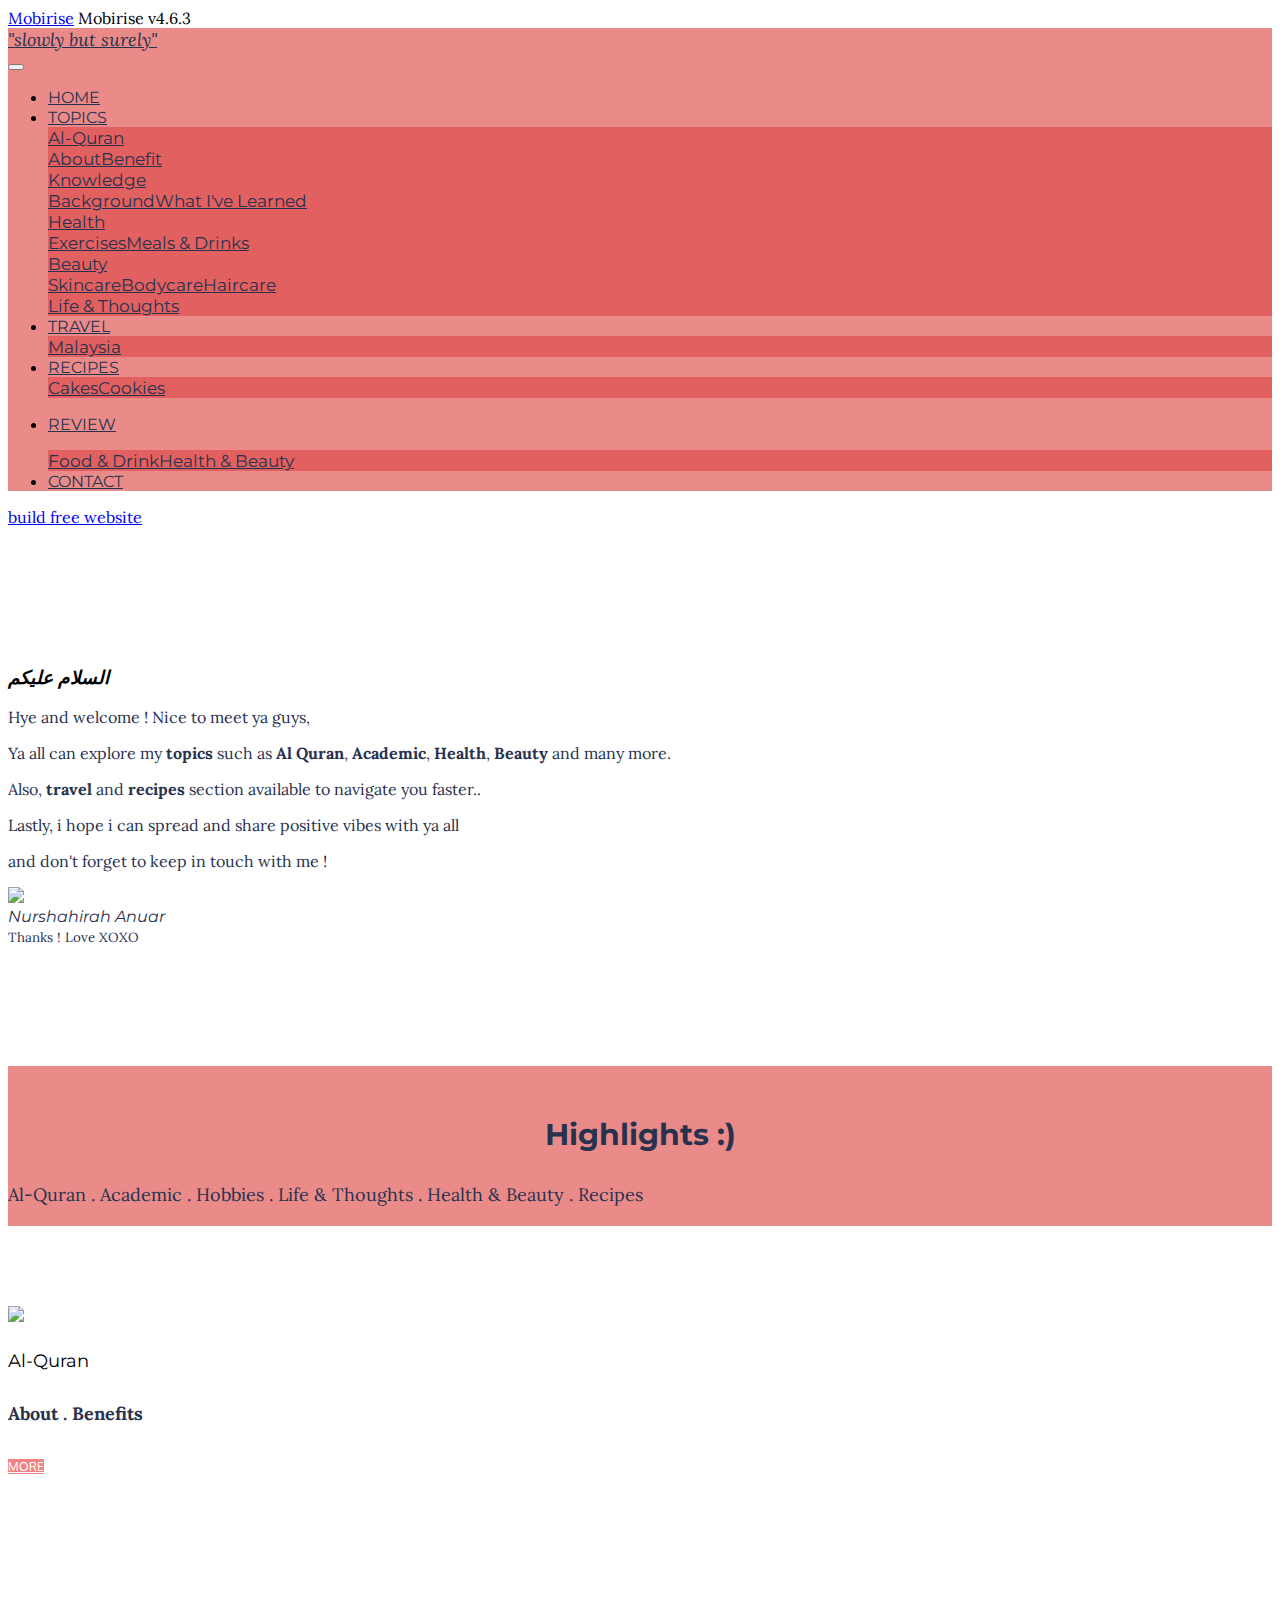
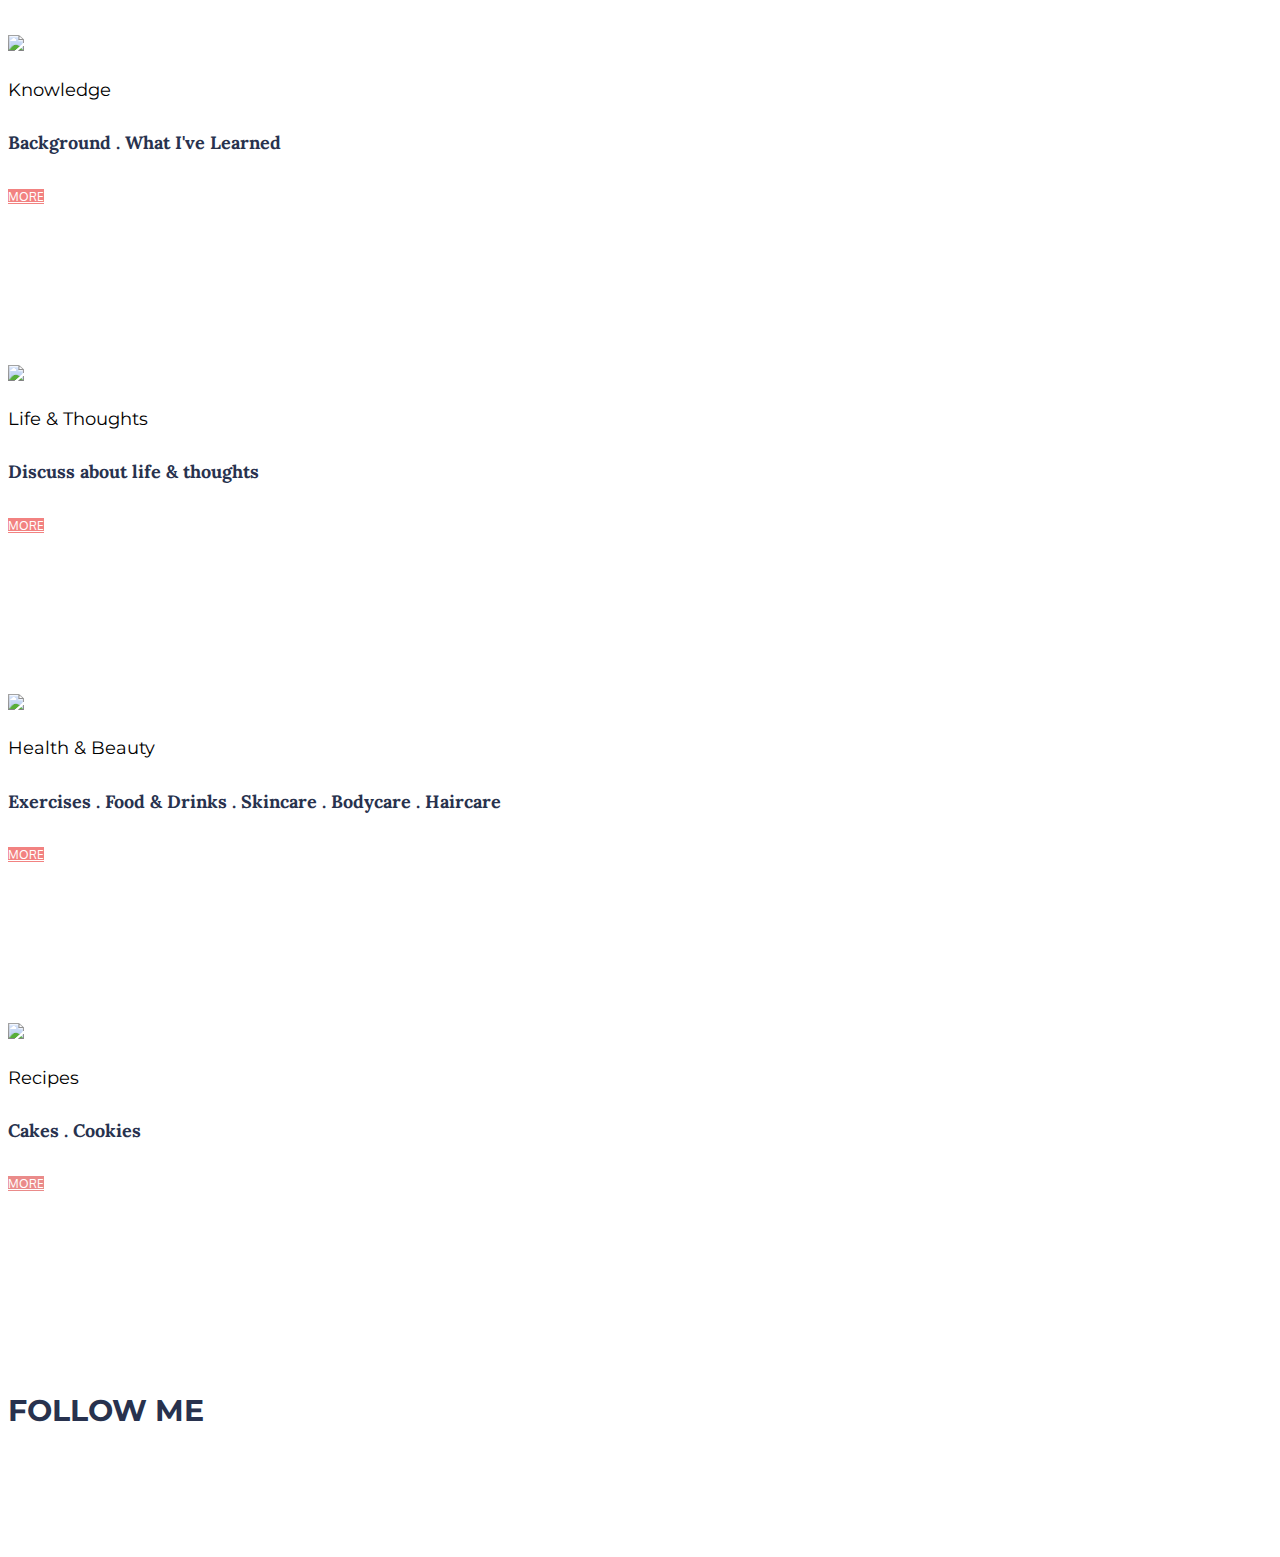
==== index.html @ 0140599d "create github pages" ====
<!DOCTYPE html>
<html >
<head>
  <!-- Site made with Mobirise Website Builder v4.6.3, https://mobirise.com -->
  <meta charset="UTF-8">
  <meta http-equiv="X-UA-Compatible" content="IE=edge">
  <meta name="generator" content="Mobirise v4.6.3, mobirise.com">
  <meta name="viewport" content="width=device-width, initial-scale=1, minimum-scale=1">
  <link rel="shortcut icon" href="assets/images/mbr-favicon.png" type="image/x-icon">
  <meta name="description" content="">
  <title>Home</title>
  <link rel="stylesheet" href="assets/bootstrap-material-design-font/css/material.css">
  <link rel="stylesheet" href="assets/et-line-font-plugin/style.css">
  <link rel="stylesheet" href="https://fonts.googleapis.com/css?family=Montserrat:400,700">
  <link rel="stylesheet" href="https://fonts.googleapis.com/css?family=Raleway:100,100i,200,200i,300,300i,400,400i,500,500i,600,600i,700,700i,800,800i,900,900i">
  <link rel="stylesheet" href="assets/web/assets/mobirise-icons/mobirise-icons.css">
  <link rel="stylesheet" href="https://fonts.googleapis.com/css?family=Lora:400,700,400italic,700italic&subset=latin">
  <link rel="stylesheet" href="assets/tether/tether.min.css">
  <link rel="stylesheet" href="assets/bootstrap/css/bootstrap.min.css">
  <link rel="stylesheet" href="assets/animate.css/animate.min.css">
  <link rel="stylesheet" href="assets/socicon/css/styles.css">
  <link rel="stylesheet" href="assets/dropdown/css/style.css">
  <link rel="stylesheet" href="assets/theme/css/style.css">
  <link rel="stylesheet" href="assets/mobirise/css/mbr-additional.css" type="text/css">
  
  
  
</head>
<body>
  <section id="menu-v" data-rv-view="13">

    <nav class="navbar navbar-dropdown transparent navbar-fixed-top bg-color">
        <div class="container">

            <div class="mbr-table">
                <div class="mbr-table-cell">

                    <div class="navbar-brand">
                        <a href="https://mobirise.com" class="mbri-home mbr-iconfont mbr-iconfont-menu navbar-logo" style="color: rgb(40, 50, 78);"></a>
                        <a class="navbar-caption text-info" href="https://mobirise.com"><span style="font-weight: normal;"><em>"slowly but surely"</em></span></a>
                    </div>

                </div>
                <div class="mbr-table-cell">

                    <button class="navbar-toggler pull-xs-right hidden-md-up" type="button" data-toggle="collapse" data-target="#exCollapsingNavbar">
                        <div class="hamburger-icon"></div>
                    </button>

                    <ul class="nav-dropdown collapse pull-xs-right nav navbar-nav navbar-toggleable-sm" id="exCollapsingNavbar"><li class="nav-item"><a class="nav-link link" href="https://mobirise.com/"><span style="font-weight: normal;">HOME</span></a></li><li class="nav-item dropdown"><a class="nav-link link dropdown-toggle" href="https://mobirise.com/" data-toggle="dropdown-submenu" aria-expanded="false"><span style="font-weight: normal;">TOPICS</span></a><div class="dropdown-menu"><div class="dropdown"><a class="dropdown-item dropdown-toggle" href="https://mobirise.com/" data-toggle="dropdown-submenu" aria-expanded="false">Al-Quran</a><div class="dropdown-menu dropdown-submenu"><a class="dropdown-item" href="https://mobirise.com/">About</a><a class="dropdown-item" href="benefit.html" aria-expanded="false">Benefit</a></div></div><div class="dropdown"><a class="dropdown-item dropdown-toggle" href="https://mobirise.com/" aria-expanded="false" data-toggle="dropdown-submenu">Knowledge</a><div class="dropdown-menu dropdown-submenu"><a class="dropdown-item" href="https://mobirise.com/" aria-expanded="false">Background</a><a class="dropdown-item" href="whativelearned.html" aria-expanded="false">What I've Learned</a></div></div><div class="dropdown"><a class="dropdown-item dropdown-toggle" href="https://mobirise.com/" aria-expanded="false" data-toggle="dropdown-submenu">Health</a><div class="dropdown-menu dropdown-submenu"><a class="dropdown-item" href="https://mobirise.com/" aria-expanded="false">Exercises</a><a class="dropdown-item" href="fooddrinks.html" aria-expanded="false">Meals &amp; Drinks</a></div></div><div class="dropdown"><a class="dropdown-item dropdown-toggle" href="https://mobirise.com/" aria-expanded="false" data-toggle="dropdown-submenu">Beauty</a><div class="dropdown-menu dropdown-submenu"><a class="dropdown-item" href="https://mobirise.com/" aria-expanded="false">Skincare</a><a class="dropdown-item" href="bodycare.html" aria-expanded="false">Bodycare</a><a class="dropdown-item" href="haircare.html" aria-expanded="false">Haircare</a></div></div><a class="dropdown-item" href="lifethoughts.html" aria-expanded="false">Life &amp; Thoughts</a></div></li><li class="nav-item dropdown"><a class="nav-link link dropdown-toggle" href="https://mobirise.com/" aria-expanded="false" data-toggle="dropdown-submenu"><span style="font-weight: normal;">TRAVEL</span></a><div class="dropdown-menu"><a class="dropdown-item" href="https://mobirise.com/" aria-expanded="false">Malaysia</a></div></li><li class="nav-item dropdown"><a class="nav-link link dropdown-toggle" data-toggle="dropdown-submenu" href="https://mobirise.com/" aria-expanded="false"><span style="font-weight: normal;">RECIPES</span></a><div class="dropdown-menu"><a class="dropdown-item" href="http://forums.mobirise.com/">Cakes</a><a class="dropdown-item" href="cookies.html">Cookies</a></div></li><li class="nav-item dropdown"><a class="nav-link link dropdown-toggle" href="https://mobirise.com/" aria-expanded="false" data-toggle="dropdown-submenu"><p><span style="font-weight: normal;">REVIEW</span></p></a><div class="dropdown-menu"><a class="dropdown-item" href="https://mobirise.com/" aria-expanded="false">Food &amp; Drink</a><a class="dropdown-item" href="https://mobirise.com/" aria-expanded="false">Health &amp; Beauty</a></div></li><li class="nav-item"><a class="nav-link link" href="#bottom" aria-expanded="false"><span style="font-weight: normal;">CONTACT</span></a></li></ul>
                    <button hidden="" class="navbar-toggler navbar-close" type="button" data-toggle="collapse" data-target="#exCollapsingNavbar">
                        <div class="close-icon"></div>
                    </button>

                </div>
            </div>

        </div>
    </nav>

</section>

<section class="engine"><a href="https://mobirise.ws/i">build free website</a></section><section class="mbr-section mbr-parallax-background mbr-after-navbar" id="testimonials2-10" data-rv-view="0" style="padding-top: 120px; padding-bottom: 120px;">

    <div class="mbr-overlay" style="opacity: 0.2; background-color: rgb(234, 139, 138);">
    </div>

        <div class="mbr-section mbr-section__container mbr-section__container--middle">
            <div class="container">
                <div class="row">
                    <div class="col-xs-12 text-xs-center">
                        <h3 class="mbr-section-title display-2"><em>السلام عليكم</em></h3>
                        
                    </div>
                </div>
            </div>
        </div>


    <div class="mbr-section mbr-section-nopadding">
        <div class="container">
            <div class="row">

                <div class="col-xs-12">

                    <div class="mbr-testimonial card mbr-testimonial-lg">
                        <div class="card-block"><p>Hye and welcome ! Nice to meet ya guys,&nbsp;</p><p>
</p><p>Ya all can explore my <strong>topics</strong> such as <strong>Al Quran</strong>, <strong>Academic</strong>, <strong>Health</strong>, <strong>Beauty</strong> and many more. </p><p>Also, <strong>travel</strong> and <strong>recipes</strong> section available to navigate you faster..
</p><p>
</p><p>Lastly, i hope i can spread and share positive vibes with ya all </p><p>and don't forget to keep in touch with me !</p></div>
                        <div class="mbr-author card-footer">
                            <div class="mbr-author-img"><a href="aboutme.html"><img src="assets/images/img-3254-1400x933.jpg" class="img-circle"></a></div>
                            <div class="mbr-author-name"><span style="font-weight: normal;"><em>Nurshahirah Anuar</em></span></div>
                            <small class="mbr-author-desc">Thanks ! Love XOXO</small>
                        </div>
                    </div>

                </div>

            </div>

        </div>
    </div>
</section>

<section class="mbr-section mbr-section__container article" id="header3-u" data-rv-view="6" style="background-color: rgb(234, 139, 138); padding-top: 20px; padding-bottom: 20px;">
    <div class="container">
        <div class="row">
            <div class="col-xs-12">
                <h3 class="mbr-section-title display-2">Highlights :)</h3>
                <small class="mbr-section-subtitle">Al-Quran . Academic . Hobbies . Life &amp; Thoughts . Health &amp; Beauty . Recipes</small>
            </div>
        </div>
    </div>
</section>

<section class="mbr-cards mbr-section mbr-section-nopadding mbr-parallax-background" id="features3-3" data-rv-view="8" style="background-image: url(assets/images/jumbotron.jpg);">

    

    <div class="mbr-cards-row row">
        <div class="mbr-cards-col col-xs-12 col-lg-2" style="padding-top: 80px; padding-bottom: 80px;">
            <div class="container">
              <div class="card cart-block">
                  <div class="card-img"><img src="assets/images/table.jpg" class="card-img-top"></div>
                  <div class="card-block">
                    <h4 class="card-title"><span style="font-weight: normal;">Al-Quran</span></h4>
                    <h5 class="card-subtitle">About . Benefits</h5>
                    
                    <div class="card-btn"><a href="about.html" class="btn btn-danger"><span class="mbri-sun2 mbr-iconfont mbr-iconfont-btn"></span>MORE</a> </div>
                    </div>
                </div>
            </div>
        </div>
        <div class="mbr-cards-col col-xs-12 col-lg-2" style="padding-top: 80px; padding-bottom: 80px;">
            <div class="container">
                <div class="card cart-block">
                    <div class="card-img"><img src="assets/images/desktop.jpg" class="card-img-top"></div>
                    <div class="card-block">
                        <h4 class="card-title"><span style="font-weight: normal;">Knowledge</span></h4>
                        <h5 class="card-subtitle">Background . What I've Learned</h5>
                        
                        <div class="card-btn"><a href="background.html" class="btn btn-danger"><span class="mbri-idea mbr-iconfont mbr-iconfont-btn"></span>MORE</a></div>
                    </div>
                </div>
            </div>
        </div>
        <div class="mbr-cards-col col-xs-12 col-lg-2" style="padding-top: 80px; padding-bottom: 80px;">
            <div class="container">
                <div class="card cart-block">
                    <div class="card-img"><img src="assets/images/coworkers.jpg" class="card-img-top"></div>
                    <div class="card-block">
                        <h4 class="card-title"><span style="font-weight: normal;">Life &amp; Thoughts</span></h4>
                        <h5 class="card-subtitle">Discuss about life &amp; thoughts</h5>
                        
                        <div class="card-btn"><a href="lifethoughts.html" class="btn btn-danger"><span class="etl-icon icon-puzzle mbr-iconfont mbr-iconfont-btn"></span>MORE</a></div>
                    </div>
                </div>
            </div>
        </div>
        <div class="mbr-cards-col col-xs-12 col-lg-2" style="padding-top: 80px; padding-bottom: 80px;">
            <div class="container">
                <div class="card cart-block">
                    <div class="card-img"><img src="assets/images/code-man.jpg" class="card-img-top"></div>
                    <div class="card-block">
                        <h4 class="card-title"><span style="font-weight: normal;">Health &amp; Beauty</span></h4>
                        <h5 class="card-subtitle">Exercises . Food &amp; Drinks . Skincare . Bodycare . Haircare</h5>
                        
                        <div class="card-btn"><a href="exercises.html" class="btn btn-danger"><span class="mbri-smile-face mbr-iconfont mbr-iconfont-btn"></span>MORE</a></div>
                    </div>
                </div>
            </div>
        </div>
        <div class="mbr-cards-col col-xs-12 col-lg-2" style="padding-top: 80px; padding-bottom: 80px;">
            <div class="container">
                <div class="card cart-block">
                    <div class="card-img"><img src="assets/images/windows-books.jpg" class="card-img-top"></div>
                    <div class="card-block">
                        <h4 class="card-title"><span style="font-weight: normal;">Recipes</span></h4>
                        <h5 class="card-subtitle">Cakes . Cookies</h5>
                        
                        <div class="card-btn"><a href="cakes.html" class="btn btn-primary"><span class="mbri-hearth mbr-iconfont mbr-iconfont-btn"></span>MORE</a></div>
                    </div>
                </div>
            </div>
        </div>
        
    </div>
</section>

<section class="mbr-section mbr-section-md-padding mbr-parallax-background" id="social-buttons2-2" data-rv-view="11" style="background-image: url(assets/images/landscape3.jpg); padding-top: 90px; padding-bottom: 90px;">
    
    <div class="container">
        <div class="row">
            <div class="col-md-8 col-md-offset-2 text-xs-center">
                <h3 class="mbr-section-title display-2">FOLLOW ME</h3>
                <div><a class="btn btn-social btn-danger" title="Twitter" target="_blank" href="https://twitter.com/mobirise"><i class="socicon socicon-twitter"></i></a> <a class="btn btn-social btn-danger" title="Facebook" target="_blank" href="https://www.facebook.com/pages/Mobirise/1616226671953247"><i class="socicon socicon-facebook"></i></a> <a class="btn btn-social btn-danger" title="Google+" target="_blank" href="https://plus.google.com/u/0/+Mobirise/posts"><i class="socicon socicon-googleplus"></i></a> <a class="btn btn-social btn-danger" title="YouTube" target="_blank" href="https://www.youtube.com/channel/UCt_tncVAetpK5JeM8L-8jyw"><i class="socicon socicon-youtube"></i></a> <a class="btn btn-social btn-danger" title="Instagram" target="_blank" href="https://instagram.com/mobirise/"><i class="socicon socicon-instagram"></i></a>      </div>
            </div>
        </div>
    </div>
</section>


  <script src="assets/web/assets/jquery/jquery.min.js"></script>
  <script src="assets/tether/tether.min.js"></script>
  <script src="assets/bootstrap/js/bootstrap.min.js"></script>
  <script src="assets/jarallax/jarallax.js"></script>
  <script src="assets/smooth-scroll/smooth-scroll.js"></script>
  <script src="assets/dropdown/js/script.min.js"></script>
  <script src="assets/touch-swipe/jquery.touch-swipe.min.js"></script>
  <script src="assets/viewport-checker/jquery.viewportchecker.js"></script>
  <script src="assets/theme/js/script.js"></script>
  
  
  <input name="animation" type="hidden">
  </body>
</html>
---- assets/mobirise/css/mbr-additional.css ----
@import url(https://fonts.googleapis.com/css?family=Montserrat:400,700);
@import url(https://fonts.googleapis.com/css?family=Oxygen:400,300,700);
@import url(https://fonts.googleapis.com/css?family=Lora:400,700);









body,
input,
textarea,
.mbr-company .list-group-text {
  font-family: 'Lora', serif;
}
.mbr-footer-content li,
.mbr-footer .mbr-contacts li {
  font-family: 'Lora', serif;
}
.btn,
.alert,
h1,
h2,
h3,
h4,
h5,
h6,
.h1,
.h2,
.h3,
.h4,
.h5,
.h6,
.display-1,
.display-2,
.display-3,
.display-4,
.mbr-figure .mbr-figure-caption,
.mbr-gallery-title,
.mbr-map [data-state-details],
.mbr-price {
  font-family: 'Montserrat', sans-serif;
}
.mbr-footer-content h1,
.mbr-footer .mbr-contacts h1,
.mbr-footer-content h2,
.mbr-footer .mbr-contacts h2,
.mbr-footer-content h3,
.mbr-footer .mbr-contacts h3,
.mbr-footer-content h4,
.mbr-footer .mbr-contacts h4,
.mbr-footer-content p strong,
.mbr-footer .mbr-contacts p strong,
.mbr-footer-content strong,
.mbr-footer .mbr-contacts strong {
  font-family: 'Montserrat', sans-serif;
}
.btn-sm,
.lead a,
.lead blockquote,
.mbr-section-subtitle,
.mbr-section-hero .mbr-section-lead,
.mbr-cards .card-subtitle,
.mbr-testimonial .card-block {
  font-family: 'Lora', serif;
}
.mbr-author-name {
  font-family: 'Montserrat', sans-serif;
}
.mbr-author-desc {
  font-family: 'Lora', serif;
}
.mbr-plan-title {
  font-family: 'Montserrat', sans-serif;
}
.mbr-plan-subtitle,
.mbr-plan-price-desc {
  font-family: 'Lora', serif;
}
.bg-primary {
  background-color: #ea8b8a !important;
}
.bg-success {
  background-color: #90a878 !important;
}
.bg-info {
  background-color: #28324e !important;
}
.bg-warning {
  background-color: #f3c649 !important;
}
.bg-danger {
  background-color: #f28281 !important;
}
.btn-primary {
  background-color: #ea8b8a;
  border-color: #ea8b8a;
  color: #ffffff;
}
.btn-primary:hover,
.btn-primary:focus,
.btn-primary.focus,
.btn-primary:active,
.btn-primary.active {
  color: #ffffff;
  background-color: #de4b49;
  border-color: #de4b49;
}
.btn-primary.disabled,
.btn-primary:disabled {
  color: #ffffff !important;
  background-color: #de4b49 !important;
  border-color: #de4b49 !important;
}
.btn-secondary {
  background-color: #bfcecb;
  border-color: #bfcecb;
  color: #ffffff;
}
.btn-secondary:hover,
.btn-secondary:focus,
.btn-secondary.focus,
.btn-secondary:active,
.btn-secondary.active {
  color: #ffffff;
  background-color: #94ada8;
  border-color: #94ada8;
}
.btn-secondary.disabled,
.btn-secondary:disabled {
  color: #ffffff !important;
  background-color: #94ada8 !important;
  border-color: #94ada8 !important;
}
.btn-info {
  background-color: #28324e;
  border-color: #28324e;
  color: #ffffff;
}
.btn-info:hover,
.btn-info:focus,
.btn-info.focus,
.btn-info:active,
.btn-info.active {
  color: #ffffff;
  background-color: #0e121b;
  border-color: #0e121b;
}
.btn-info.disabled,
.btn-info:disabled {
  color: #ffffff !important;
  background-color: #0e121b !important;
  border-color: #0e121b !important;
}
.btn-success {
  background-color: #90a878;
  border-color: #90a878;
  color: #ffffff;
}
.btn-success:hover,
.btn-success:focus,
.btn-success.focus,
.btn-success:active,
.btn-success.active {
  color: #ffffff;
  background-color: #6a8153;
  border-color: #6a8153;
}
.btn-success.disabled,
.btn-success:disabled {
  color: #ffffff !important;
  background-color: #6a8153 !important;
  border-color: #6a8153 !important;
}
.btn-warning {
  background-color: #f3c649;
  border-color: #f3c649;
  color: #ffffff;
}
.btn-warning:hover,
.btn-warning:focus,
.btn-warning.focus,
.btn-warning:active,
.btn-warning.active {
  color: #ffffff;
  background-color: #e1a90f;
  border-color: #e1a90f;
}
.btn-warning.disabled,
.btn-warning:disabled {
  color: #ffffff !important;
  background-color: #e1a90f !important;
  border-color: #e1a90f !important;
}
.btn-danger {
  background-color: #f28281;
  border-color: #f28281;
  color: #ffffff;
}
.btn-danger:hover,
.btn-danger:focus,
.btn-danger.focus,
.btn-danger:active,
.btn-danger.active {
  color: #ffffff;
  background-color: #eb3d3c;
  border-color: #eb3d3c;
}
.btn-danger.disabled,
.btn-danger:disabled {
  color: #ffffff !important;
  background-color: #eb3d3c !important;
  border-color: #eb3d3c !important;
}
.btn-primary-outline {
  background: none;
  border-color: #da3534;
  color: #da3534;
}
.btn-primary-outline:hover,
.btn-primary-outline:focus,
.btn-primary-outline.focus,
.btn-primary-outline:active,
.btn-primary-outline.active {
  color: #ffffff;
  background-color: #ea8b8a;
  border-color: #ea8b8a;
}
.btn-primary-outline.disabled,
.btn-primary-outline:disabled {
  color: #ffffff !important;
  background-color: #ea8b8a !important;
  border-color: #ea8b8a !important;
}
.btn-secondary-outline {
  background: none;
  border-color: #85a29c;
  color: #85a29c;
}
.btn-secondary-outline:hover,
.btn-secondary-outline:focus,
.btn-secondary-outline.focus,
.btn-secondary-outline:active,
.btn-secondary-outline.active {
  color: #ffffff;
  background-color: #bfcecb;
  border-color: #bfcecb;
}
.btn-secondary-outline.disabled,
.btn-secondary-outline:disabled {
  color: #ffffff !important;
  background-color: #bfcecb !important;
  border-color: #bfcecb !important;
}
.btn-info-outline {
  background: none;
  border-color: #05070b;
  color: #05070b;
}
.btn-info-outline:hover,
.btn-info-outline:focus,
.btn-info-outline.focus,
.btn-info-outline:active,
.btn-info-outline.active {
  color: #ffffff;
  background-color: #28324e;
  border-color: #28324e;
}
.btn-info-outline.disabled,
.btn-info-outline:disabled {
  color: #ffffff !important;
  background-color: #28324e !important;
  border-color: #28324e !important;
}
.btn-success-outline {
  background: none;
  border-color: #5d7149;
  color: #5d7149;
}
.btn-success-outline:hover,
.btn-success-outline:focus,
.btn-success-outline.focus,
.btn-success-outline:active,
.btn-success-outline.active {
  color: #ffffff;
  background-color: #90a878;
  border-color: #90a878;
}
.btn-success-outline.disabled,
.btn-success-outline:disabled {
  color: #ffffff !important;
  background-color: #90a878 !important;
  border-color: #90a878 !important;
}
.btn-warning-outline {
  background: none;
  border-color: #c9970d;
  color: #c9970d;
}
.btn-warning-outline:hover,
.btn-warning-outline:focus,
.btn-warning-outline.focus,
.btn-warning-outline:active,
.btn-warning-outline.active {
  color: #ffffff;
  background-color: #f3c649;
  border-color: #f3c649;
}
.btn-warning-outline.disabled,
.btn-warning-outline:disabled {
  color: #ffffff !important;
  background-color: #f3c649 !important;
  border-color: #f3c649 !important;
}
.btn-danger-outline {
  background: none;
  border-color: #e82625;
  color: #e82625;
}
.btn-danger-outline:hover,
.btn-danger-outline:focus,
.btn-danger-outline.focus,
.btn-danger-outline:active,
.btn-danger-outline.active {
  color: #ffffff;
  background-color: #f28281;
  border-color: #f28281;
}
.btn-danger-outline.disabled,
.btn-danger-outline:disabled {
  color: #ffffff !important;
  background-color: #f28281 !important;
  border-color: #f28281 !important;
}
.text-primary {
  color: #ea8b8a !important;
}
.text-success {
  color: #90a878 !important;
}
.text-info {
  color: #28324e !important;
}
.text-warning {
  color: #f3c649 !important;
}
.text-danger {
  color: #f28281 !important;
}
.alert-success {
  background-color: #90a878;
}
.alert-info {
  background-color: #28324e;
}
.alert-warning {
  background-color: #f3c649;
}
.alert-danger {
  background-color: #f28281;
}
.btn-social {
  border-color: #ea8b8a;
}
.btn-social:hover {
  background: #ea8b8a;
}
.mbr-company .list-group-item.active .list-group-text {
  color: #ea8b8a;
}
.mbr-footer p a,
.mbr-footer ul a {
  color: #ea8b8a;
}
.mbr-footer-content li::before,
.mbr-footer .mbr-contacts li::before {
  background: #ea8b8a;
}
.mbr-footer-content li a:hover,
.mbr-footer .mbr-contacts li a:hover {
  color: #ea8b8a;
}
.lead a,
.lead a:hover {
  color: #ea8b8a;
}
.lead blockquote {
  border-color: #ea8b8a;
}
.mbr-plan-header.bg-primary .mbr-plan-subtitle,
.mbr-plan-header.bg-primary .mbr-plan-price-desc {
  color: #ffffff;
}
.mbr-plan-header.bg-success .mbr-plan-subtitle,
.mbr-plan-header.bg-success .mbr-plan-price-desc {
  color: #d0dac6;
}
.mbr-plan-header.bg-info .mbr-plan-subtitle,
.mbr-plan-header.bg-info .mbr-plan-price-desc {
  color: #94a1c8;
}
.mbr-plan-header.bg-warning .mbr-plan-subtitle,
.mbr-plan-header.bg-warning .mbr-plan-price-desc {
  color: #ffffff;
}
.mbr-plan-header.bg-danger .mbr-plan-subtitle,
.mbr-plan-header.bg-danger .mbr-plan-price-desc {
  color: #ffffff;
}
.mbr-small-footer a,
.mbr-gallery-filter li:hover {
  color: #ea8b8a;
}
.scrollToTop_wraper {
  opacity: 0 !important;
}
#testimonials2-10 .card-block P {
  color: #28324e;
}
#testimonials2-10 .mbr-section-title I {
  color: #28324e;
}
#testimonials2-10 .card-footer > div {
  color: #28324e;
}
#testimonials2-10 .card-footer > small {
  color: #28324e;
}
#testimonials2-10 .card-footer > div SPAN {
  font-family: 'Montserrat', sans-serif;
}
#header3-u .mbr-section-title,
#header3-u .mbr-section-subtitle {
  text-align: center;
}
#header3-u .mbr-section-subtitle {
  color: #28324e;
  font-size: 18px;
}
#header3-u .mbr-section-title {
  color: #28324e;
  font-size: 30px;
}
#features3-3 .btn {
  font-family: 'Oxygen', sans-serif;
  font-size: 12px;
}
#features3-3 H4 {
  font-family: 'Montserrat', sans-serif;
  font-size: 18px;
  color: #000000;
}
#features3-3 H5 {
  color: #28324e;
  font-size: 18px;
}
#features3-3 SPAN {
  color: #000000;
}
#social-buttons2-2 .mbr-section-title,
#social-buttons2-2 .btn-social {
  color: #232323;
}
#social-buttons2-2 .mbr-section-title {
  font-size: 30px;
  font-family: 'Montserrat', sans-serif;
  color: #28324e;
}
#menu-v .hide-buttons .nav-btn {
  display: none !important;
}
#menu-v .navbar-caption {
  color: #ffffff;
  font-family: 'Lora', serif;
  font-size: 18px;
}
#menu-v .navbar-toggler {
  color: #28324e;
}
#menu-v .close-icon::before,
#menu-v .close-icon::after {
  background-color: #28324e;
}
#menu-v .link,
#menu-v .dropdown-item {
  color: #28324e;
  font-family: 'Montserrat', sans-serif;
}
#menu-v .link {
  font-size: 1rem;
}
#menu-v .dropdown-item,
#menu-v .nav-dropdown-sm .link {
  font-size: 1.083rem;
}
#menu-v .link:hover,
#menu-v .dropdown-item:hover,
#menu-v .link:focus,
#menu-v .dropdown-item:focus {
  color: #ea8b8a;
}
#menu-v .link[aria-expanded="true"],
#menu-v .dropdown-menu {
  background: #e2605f;
}
#menu-v .nav-dropdown-sm .link:focus,
#menu-v .nav-dropdown-sm .link:hover,
#menu-v .nav-dropdown-sm .dropdown-item:focus,
#menu-v .nav-dropdown-sm .dropdown-item:hover {
  background: #e87e7d!important;
}
#menu-v .navbar,
#menu-v .nav-dropdown-sm,
#menu-v .nav-dropdown-sm .link[aria-expanded="true"],
#menu-v .nav-dropdown-sm .dropdown-menu {
  background: #ea8b8a;
}
#menu-v .bg-color.transparent .link {
  color: #28324e;
  transition: none;
}
#menu-v .bg-color.transparent.opened .link {
  transition: color 0.2s ease-in-out;
}
#menu-v .bg-color.transparent.opened .link:hover,
#menu-v .bg-color.transparent.opened .link:focus {
  color: #ea8b8a;
}
#menu-v .link[aria-expanded="true"],
#menu-v .dropdown-item[aria-expanded="true"] {
  color: #ea8b8a!important;
}




#msg-box8-13 .mbr-section-title,
#msg-box8-13 p {
  color: #fff;
}
#msg-box8-13 .mbr-section-title {
  color: #28324e;
}
#msg-box8-13 .mbr-section-title SPAN {
  font-family: 'Montserrat', sans-serif;
  font-size: 30px;
}
#msg-box8-13 .lead P {
  color: #28324e;
}
#header3-14 .mbr-section-title,
#header3-14 .mbr-section-subtitle {
  text-align: center;
}
#social-buttons2-12 .mbr-section-title,
#social-buttons2-12 .btn-social {
  color: #232323;
}
#social-buttons2-12 .mbr-section-title {
  font-size: 30px;
  font-family: 'Montserrat', sans-serif;
  color: #28324e;
}
#menu-b .hide-buttons .nav-btn {
  display: none !important;
}
#menu-b .navbar-caption {
  color: #ffffff;
  font-family: 'Lora', serif;
  font-size: 18px;
}
#menu-b .navbar-toggler {
  color: #28324e;
}
#menu-b .close-icon::before,
#menu-b .close-icon::after {
  background-color: #28324e;
}
#menu-b .link,
#menu-b .dropdown-item {
  color: #28324e;
  font-family: 'Montserrat', sans-serif;
}
#menu-b .link {
  font-size: 1rem;
}
#menu-b .dropdown-item,
#menu-b .nav-dropdown-sm .link {
  font-size: 1.083rem;
}
#menu-b .link:hover,
#menu-b .dropdown-item:hover,
#menu-b .link:focus,
#menu-b .dropdown-item:focus {
  color: #ea8b8a;
}
#menu-b .link[aria-expanded="true"],
#menu-b .dropdown-menu {
  background: #e2605f;
}
#menu-b .nav-dropdown-sm .link:focus,
#menu-b .nav-dropdown-sm .link:hover,
#menu-b .nav-dropdown-sm .dropdown-item:focus,
#menu-b .nav-dropdown-sm .dropdown-item:hover {
  background: #e87e7d!important;
}
#menu-b .navbar,
#menu-b .nav-dropdown-sm,
#menu-b .nav-dropdown-sm .link[aria-expanded="true"],
#menu-b .nav-dropdown-sm .dropdown-menu {
  background: #ea8b8a;
}
#menu-b .bg-color.transparent .link {
  color: #28324e;
  transition: none;
}
#menu-b .bg-color.transparent.opened .link {
  transition: color 0.2s ease-in-out;
}
#menu-b .bg-color.transparent.opened .link:hover,
#menu-b .bg-color.transparent.opened .link:focus {
  color: #ea8b8a;
}
#menu-b .link[aria-expanded="true"],
#menu-b .dropdown-item[aria-expanded="true"] {
  color: #ea8b8a!important;
}


#menu-h .hide-buttons .nav-btn {
  display: none !important;
}
#menu-h .navbar-caption {
  color: #ffffff;
  font-family: 'Lora', serif;
  font-size: 18px;
}
#menu-h .navbar-toggler {
  color: #28324e;
}
#menu-h .close-icon::before,
#menu-h .close-icon::after {
  background-color: #28324e;
}
#menu-h .link,
#menu-h .dropdown-item {
  color: #28324e;
  font-family: 'Montserrat', sans-serif;
}
#menu-h .link {
  font-size: 1rem;
}
#menu-h .dropdown-item,
#menu-h .nav-dropdown-sm .link {
  font-size: 1.083rem;
}
#menu-h .link:hover,
#menu-h .dropdown-item:hover,
#menu-h .link:focus,
#menu-h .dropdown-item:focus {
  color: #ea8b8a;
}
#menu-h .link[aria-expanded="true"],
#menu-h .dropdown-menu {
  background: #e2605f;
}
#menu-h .nav-dropdown-sm .link:focus,
#menu-h .nav-dropdown-sm .link:hover,
#menu-h .nav-dropdown-sm .dropdown-item:focus,
#menu-h .nav-dropdown-sm .dropdown-item:hover {
  background: #e87e7d!important;
}
#menu-h .navbar,
#menu-h .nav-dropdown-sm,
#menu-h .nav-dropdown-sm .link[aria-expanded="true"],
#menu-h .nav-dropdown-sm .dropdown-menu {
  background: #ea8b8a;
}
#menu-h .bg-color.transparent .link {
  color: #28324e;
  transition: none;
}
#menu-h .bg-color.transparent.opened .link {
  transition: color 0.2s ease-in-out;
}
#menu-h .bg-color.transparent.opened .link:hover,
#menu-h .bg-color.transparent.opened .link:focus {
  color: #ea8b8a;
}
#menu-h .link[aria-expanded="true"],
#menu-h .dropdown-item[aria-expanded="true"] {
  color: #ea8b8a!important;
}


#menu-c .hide-buttons .nav-btn {
  display: none !important;
}
#menu-c .navbar-caption {
  color: #ffffff;
  font-family: 'Lora', serif;
  font-size: 18px;
}
#menu-c .navbar-toggler {
  color: #28324e;
}
#menu-c .close-icon::before,
#menu-c .close-icon::after {
  background-color: #28324e;
}
#menu-c .link,
#menu-c .dropdown-item {
  color: #28324e;
  font-family: 'Montserrat', sans-serif;
}
#menu-c .link {
  font-size: 1rem;
}
#menu-c .dropdown-item,
#menu-c .nav-dropdown-sm .link {
  font-size: 1.083rem;
}
#menu-c .link:hover,
#menu-c .dropdown-item:hover,
#menu-c .link:focus,
#menu-c .dropdown-item:focus {
  color: #ea8b8a;
}
#menu-c .link[aria-expanded="true"],
#menu-c .dropdown-menu {
  background: #e2605f;
}
#menu-c .nav-dropdown-sm .link:focus,
#menu-c .nav-dropdown-sm .link:hover,
#menu-c .nav-dropdown-sm .dropdown-item:focus,
#menu-c .nav-dropdown-sm .dropdown-item:hover {
  background: #e87e7d!important;
}
#menu-c .navbar,
#menu-c .nav-dropdown-sm,
#menu-c .nav-dropdown-sm .link[aria-expanded="true"],
#menu-c .nav-dropdown-sm .dropdown-menu {
  background: #ea8b8a;
}
#menu-c .bg-color.transparent .link {
  color: #28324e;
  transition: none;
}
#menu-c .bg-color.transparent.opened .link {
  transition: color 0.2s ease-in-out;
}
#menu-c .bg-color.transparent.opened .link:hover,
#menu-c .bg-color.transparent.opened .link:focus {
  color: #ea8b8a;
}
#menu-c .link[aria-expanded="true"],
#menu-c .dropdown-item[aria-expanded="true"] {
  color: #ea8b8a!important;
}


#menu-r .hide-buttons .nav-btn {
  display: none !important;
}
#menu-r .navbar-caption {
  color: #ffffff;
  font-family: 'Lora', serif;
  font-size: 18px;
}
#menu-r .navbar-toggler {
  color: #28324e;
}
#menu-r .close-icon::before,
#menu-r .close-icon::after {
  background-color: #28324e;
}
#menu-r .link,
#menu-r .dropdown-item {
  color: #28324e;
  font-family: 'Montserrat', sans-serif;
}
#menu-r .link {
  font-size: 1rem;
}
#menu-r .dropdown-item,
#menu-r .nav-dropdown-sm .link {
  font-size: 1.083rem;
}
#menu-r .link:hover,
#menu-r .dropdown-item:hover,
#menu-r .link:focus,
#menu-r .dropdown-item:focus {
  color: #ea8b8a;
}
#menu-r .link[aria-expanded="true"],
#menu-r .dropdown-menu {
  background: #e2605f;
}
#menu-r .nav-dropdown-sm .link:focus,
#menu-r .nav-dropdown-sm .link:hover,
#menu-r .nav-dropdown-sm .dropdown-item:focus,
#menu-r .nav-dropdown-sm .dropdown-item:hover {
  background: #e87e7d!important;
}
#menu-r .navbar,
#menu-r .nav-dropdown-sm,
#menu-r .nav-dropdown-sm .link[aria-expanded="true"],
#menu-r .nav-dropdown-sm .dropdown-menu {
  background: #ea8b8a;
}
#menu-r .bg-color.transparent .link {
  color: #28324e;
  transition: none;
}
#menu-r .bg-color.transparent.opened .link {
  transition: color 0.2s ease-in-out;
}
#menu-r .bg-color.transparent.opened .link:hover,
#menu-r .bg-color.transparent.opened .link:focus {
  color: #ea8b8a;
}
#menu-r .link[aria-expanded="true"],
#menu-r .dropdown-item[aria-expanded="true"] {
  color: #ea8b8a!important;
}


#menu-q .hide-buttons .nav-btn {
  display: none !important;
}
#menu-q .navbar-caption {
  color: #ffffff;
  font-family: 'Lora', serif;
  font-size: 18px;
}
#menu-q .navbar-toggler {
  color: #28324e;
}
#menu-q .close-icon::before,
#menu-q .close-icon::after {
  background-color: #28324e;
}
#menu-q .link,
#menu-q .dropdown-item {
  color: #28324e;
  font-family: 'Montserrat', sans-serif;
}
#menu-q .link {
  font-size: 1rem;
}
#menu-q .dropdown-item,
#menu-q .nav-dropdown-sm .link {
  font-size: 1.083rem;
}
#menu-q .link:hover,
#menu-q .dropdown-item:hover,
#menu-q .link:focus,
#menu-q .dropdown-item:focus {
  color: #ea8b8a;
}
#menu-q .link[aria-expanded="true"],
#menu-q .dropdown-menu {
  background: #e2605f;
}
#menu-q .nav-dropdown-sm .link:focus,
#menu-q .nav-dropdown-sm .link:hover,
#menu-q .nav-dropdown-sm .dropdown-item:focus,
#menu-q .nav-dropdown-sm .dropdown-item:hover {
  background: #e87e7d!important;
}
#menu-q .navbar,
#menu-q .nav-dropdown-sm,
#menu-q .nav-dropdown-sm .link[aria-expanded="true"],
#menu-q .nav-dropdown-sm .dropdown-menu {
  background: #ea8b8a;
}
#menu-q .bg-color.transparent .link {
  color: #28324e;
  transition: none;
}
#menu-q .bg-color.transparent.opened .link {
  transition: color 0.2s ease-in-out;
}
#menu-q .bg-color.transparent.opened .link:hover,
#menu-q .bg-color.transparent.opened .link:focus {
  color: #ea8b8a;
}
#menu-q .link[aria-expanded="true"],
#menu-q .dropdown-item[aria-expanded="true"] {
  color: #ea8b8a!important;
}


#menu-p .hide-buttons .nav-btn {
  display: none !important;
}
#menu-p .navbar-caption {
  color: #ffffff;
  font-family: 'Lora', serif;
  font-size: 18px;
}
#menu-p .navbar-toggler {
  color: #28324e;
}
#menu-p .close-icon::before,
#menu-p .close-icon::after {
  background-color: #28324e;
}
#menu-p .link,
#menu-p .dropdown-item {
  color: #28324e;
  font-family: 'Montserrat', sans-serif;
}
#menu-p .link {
  font-size: 1rem;
}
#menu-p .dropdown-item,
#menu-p .nav-dropdown-sm .link {
  font-size: 1.083rem;
}
#menu-p .link:hover,
#menu-p .dropdown-item:hover,
#menu-p .link:focus,
#menu-p .dropdown-item:focus {
  color: #ea8b8a;
}
#menu-p .link[aria-expanded="true"],
#menu-p .dropdown-menu {
  background: #e2605f;
}
#menu-p .nav-dropdown-sm .link:focus,
#menu-p .nav-dropdown-sm .link:hover,
#menu-p .nav-dropdown-sm .dropdown-item:focus,
#menu-p .nav-dropdown-sm .dropdown-item:hover {
  background: #e87e7d!important;
}
#menu-p .navbar,
#menu-p .nav-dropdown-sm,
#menu-p .nav-dropdown-sm .link[aria-expanded="true"],
#menu-p .nav-dropdown-sm .dropdown-menu {
  background: #ea8b8a;
}
#menu-p .bg-color.transparent .link {
  color: #28324e;
  transition: none;
}
#menu-p .bg-color.transparent.opened .link {
  transition: color 0.2s ease-in-out;
}
#menu-p .bg-color.transparent.opened .link:hover,
#menu-p .bg-color.transparent.opened .link:focus {
  color: #ea8b8a;
}
#menu-p .link[aria-expanded="true"],
#menu-p .dropdown-item[aria-expanded="true"] {
  color: #ea8b8a!important;
}


#menu-o .hide-buttons .nav-btn {
  display: none !important;
}
#menu-o .navbar-caption {
  color: #ffffff;
  font-family: 'Lora', serif;
  font-size: 18px;
}
#menu-o .navbar-toggler {
  color: #28324e;
}
#menu-o .close-icon::before,
#menu-o .close-icon::after {
  background-color: #28324e;
}
#menu-o .link,
#menu-o .dropdown-item {
  color: #28324e;
  font-family: 'Montserrat', sans-serif;
}
#menu-o .link {
  font-size: 1rem;
}
#menu-o .dropdown-item,
#menu-o .nav-dropdown-sm .link {
  font-size: 1.083rem;
}
#menu-o .link:hover,
#menu-o .dropdown-item:hover,
#menu-o .link:focus,
#menu-o .dropdown-item:focus {
  color: #ea8b8a;
}
#menu-o .link[aria-expanded="true"],
#menu-o .dropdown-menu {
  background: #e2605f;
}
#menu-o .nav-dropdown-sm .link:focus,
#menu-o .nav-dropdown-sm .link:hover,
#menu-o .nav-dropdown-sm .dropdown-item:focus,
#menu-o .nav-dropdown-sm .dropdown-item:hover {
  background: #e87e7d!important;
}
#menu-o .navbar,
#menu-o .nav-dropdown-sm,
#menu-o .nav-dropdown-sm .link[aria-expanded="true"],
#menu-o .nav-dropdown-sm .dropdown-menu {
  background: #ea8b8a;
}
#menu-o .bg-color.transparent .link {
  color: #28324e;
  transition: none;
}
#menu-o .bg-color.transparent.opened .link {
  transition: color 0.2s ease-in-out;
}
#menu-o .bg-color.transparent.opened .link:hover,
#menu-o .bg-color.transparent.opened .link:focus {
  color: #ea8b8a;
}
#menu-o .link[aria-expanded="true"],
#menu-o .dropdown-item[aria-expanded="true"] {
  color: #ea8b8a!important;
}


#menu-n .hide-buttons .nav-btn {
  display: none !important;
}
#menu-n .navbar-caption {
  color: #ffffff;
  font-family: 'Lora', serif;
  font-size: 18px;
}
#menu-n .navbar-toggler {
  color: #28324e;
}
#menu-n .close-icon::before,
#menu-n .close-icon::after {
  background-color: #28324e;
}
#menu-n .link,
#menu-n .dropdown-item {
  color: #28324e;
  font-family: 'Montserrat', sans-serif;
}
#menu-n .link {
  font-size: 1rem;
}
#menu-n .dropdown-item,
#menu-n .nav-dropdown-sm .link {
  font-size: 1.083rem;
}
#menu-n .link:hover,
#menu-n .dropdown-item:hover,
#menu-n .link:focus,
#menu-n .dropdown-item:focus {
  color: #ea8b8a;
}
#menu-n .link[aria-expanded="true"],
#menu-n .dropdown-menu {
  background: #e2605f;
}
#menu-n .nav-dropdown-sm .link:focus,
#menu-n .nav-dropdown-sm .link:hover,
#menu-n .nav-dropdown-sm .dropdown-item:focus,
#menu-n .nav-dropdown-sm .dropdown-item:hover {
  background: #e87e7d!important;
}
#menu-n .navbar,
#menu-n .nav-dropdown-sm,
#menu-n .nav-dropdown-sm .link[aria-expanded="true"],
#menu-n .nav-dropdown-sm .dropdown-menu {
  background: #ea8b8a;
}
#menu-n .bg-color.transparent .link {
  color: #28324e;
  transition: none;
}
#menu-n .bg-color.transparent.opened .link {
  transition: color 0.2s ease-in-out;
}
#menu-n .bg-color.transparent.opened .link:hover,
#menu-n .bg-color.transparent.opened .link:focus {
  color: #ea8b8a;
}
#menu-n .link[aria-expanded="true"],
#menu-n .dropdown-item[aria-expanded="true"] {
  color: #ea8b8a!important;
}


#menu-m .hide-buttons .nav-btn {
  display: none !important;
}
#menu-m .navbar-caption {
  color: #ffffff;
  font-family: 'Lora', serif;
  font-size: 18px;
}
#menu-m .navbar-toggler {
  color: #28324e;
}
#menu-m .close-icon::before,
#menu-m .close-icon::after {
  background-color: #28324e;
}
#menu-m .link,
#menu-m .dropdown-item {
  color: #28324e;
  font-family: 'Montserrat', sans-serif;
}
#menu-m .link {
  font-size: 1rem;
}
#menu-m .dropdown-item,
#menu-m .nav-dropdown-sm .link {
  font-size: 1.083rem;
}
#menu-m .link:hover,
#menu-m .dropdown-item:hover,
#menu-m .link:focus,
#menu-m .dropdown-item:focus {
  color: #ea8b8a;
}
#menu-m .link[aria-expanded="true"],
#menu-m .dropdown-menu {
  background: #e2605f;
}
#menu-m .nav-dropdown-sm .link:focus,
#menu-m .nav-dropdown-sm .link:hover,
#menu-m .nav-dropdown-sm .dropdown-item:focus,
#menu-m .nav-dropdown-sm .dropdown-item:hover {
  background: #e87e7d!important;
}
#menu-m .navbar,
#menu-m .nav-dropdown-sm,
#menu-m .nav-dropdown-sm .link[aria-expanded="true"],
#menu-m .nav-dropdown-sm .dropdown-menu {
  background: #ea8b8a;
}
#menu-m .bg-color.transparent .link {
  color: #28324e;
  transition: none;
}
#menu-m .bg-color.transparent.opened .link {
  transition: color 0.2s ease-in-out;
}
#menu-m .bg-color.transparent.opened .link:hover,
#menu-m .bg-color.transparent.opened .link:focus {
  color: #ea8b8a;
}
#menu-m .link[aria-expanded="true"],
#menu-m .dropdown-item[aria-expanded="true"] {
  color: #ea8b8a!important;
}


#menu-l .hide-buttons .nav-btn {
  display: none !important;
}
#menu-l .navbar-caption {
  color: #ffffff;
  font-family: 'Lora', serif;
  font-size: 18px;
}
#menu-l .navbar-toggler {
  color: #28324e;
}
#menu-l .close-icon::before,
#menu-l .close-icon::after {
  background-color: #28324e;
}
#menu-l .link,
#menu-l .dropdown-item {
  color: #28324e;
  font-family: 'Montserrat', sans-serif;
}
#menu-l .link {
  font-size: 1rem;
}
#menu-l .dropdown-item,
#menu-l .nav-dropdown-sm .link {
  font-size: 1.083rem;
}
#menu-l .link:hover,
#menu-l .dropdown-item:hover,
#menu-l .link:focus,
#menu-l .dropdown-item:focus {
  color: #ea8b8a;
}
#menu-l .link[aria-expanded="true"],
#menu-l .dropdown-menu {
  background: #e2605f;
}
#menu-l .nav-dropdown-sm .link:focus,
#menu-l .nav-dropdown-sm .link:hover,
#menu-l .nav-dropdown-sm .dropdown-item:focus,
#menu-l .nav-dropdown-sm .dropdown-item:hover {
  background: #e87e7d!important;
}
#menu-l .navbar,
#menu-l .nav-dropdown-sm,
#menu-l .nav-dropdown-sm .link[aria-expanded="true"],
#menu-l .nav-dropdown-sm .dropdown-menu {
  background: #ea8b8a;
}
#menu-l .bg-color.transparent .link {
  color: #28324e;
  transition: none;
}
#menu-l .bg-color.transparent.opened .link {
  transition: color 0.2s ease-in-out;
}
#menu-l .bg-color.transparent.opened .link:hover,
#menu-l .bg-color.transparent.opened .link:focus {
  color: #ea8b8a;
}
#menu-l .link[aria-expanded="true"],
#menu-l .dropdown-item[aria-expanded="true"] {
  color: #ea8b8a!important;
}


#menu-k .hide-buttons .nav-btn {
  display: none !important;
}
#menu-k .navbar-caption {
  color: #ffffff;
  font-family: 'Lora', serif;
  font-size: 18px;
}
#menu-k .navbar-toggler {
  color: #28324e;
}
#menu-k .close-icon::before,
#menu-k .close-icon::after {
  background-color: #28324e;
}
#menu-k .link,
#menu-k .dropdown-item {
  color: #28324e;
  font-family: 'Montserrat', sans-serif;
}
#menu-k .link {
  font-size: 1rem;
}
#menu-k .dropdown-item,
#menu-k .nav-dropdown-sm .link {
  font-size: 1.083rem;
}
#menu-k .link:hover,
#menu-k .dropdown-item:hover,
#menu-k .link:focus,
#menu-k .dropdown-item:focus {
  color: #ea8b8a;
}
#menu-k .link[aria-expanded="true"],
#menu-k .dropdown-menu {
  background: #e2605f;
}
#menu-k .nav-dropdown-sm .link:focus,
#menu-k .nav-dropdown-sm .link:hover,
#menu-k .nav-dropdown-sm .dropdown-item:focus,
#menu-k .nav-dropdown-sm .dropdown-item:hover {
  background: #e87e7d!important;
}
#menu-k .navbar,
#menu-k .nav-dropdown-sm,
#menu-k .nav-dropdown-sm .link[aria-expanded="true"],
#menu-k .nav-dropdown-sm .dropdown-menu {
  background: #ea8b8a;
}
#menu-k .bg-color.transparent .link {
  color: #28324e;
  transition: none;
}
#menu-k .bg-color.transparent.opened .link {
  transition: color 0.2s ease-in-out;
}
#menu-k .bg-color.transparent.opened .link:hover,
#menu-k .bg-color.transparent.opened .link:focus {
  color: #ea8b8a;
}
#menu-k .link[aria-expanded="true"],
#menu-k .dropdown-item[aria-expanded="true"] {
  color: #ea8b8a!important;
}


#menu-j .hide-buttons .nav-btn {
  display: none !important;
}
#menu-j .navbar-caption {
  color: #ffffff;
  font-family: 'Lora', serif;
  font-size: 18px;
}
#menu-j .navbar-toggler {
  color: #28324e;
}
#menu-j .close-icon::before,
#menu-j .close-icon::after {
  background-color: #28324e;
}
#menu-j .link,
#menu-j .dropdown-item {
  color: #28324e;
  font-family: 'Montserrat', sans-serif;
}
#menu-j .link {
  font-size: 1rem;
}
#menu-j .dropdown-item,
#menu-j .nav-dropdown-sm .link {
  font-size: 1.083rem;
}
#menu-j .link:hover,
#menu-j .dropdown-item:hover,
#menu-j .link:focus,
#menu-j .dropdown-item:focus {
  color: #ea8b8a;
}
#menu-j .link[aria-expanded="true"],
#menu-j .dropdown-menu {
  background: #e2605f;
}
#menu-j .nav-dropdown-sm .link:focus,
#menu-j .nav-dropdown-sm .link:hover,
#menu-j .nav-dropdown-sm .dropdown-item:focus,
#menu-j .nav-dropdown-sm .dropdown-item:hover {
  background: #e87e7d!important;
}
#menu-j .navbar,
#menu-j .nav-dropdown-sm,
#menu-j .nav-dropdown-sm .link[aria-expanded="true"],
#menu-j .nav-dropdown-sm .dropdown-menu {
  background: #ea8b8a;
}
#menu-j .bg-color.transparent .link {
  color: #28324e;
  transition: none;
}
#menu-j .bg-color.transparent.opened .link {
  transition: color 0.2s ease-in-out;
}
#menu-j .bg-color.transparent.opened .link:hover,
#menu-j .bg-color.transparent.opened .link:focus {
  color: #ea8b8a;
}
#menu-j .link[aria-expanded="true"],
#menu-j .dropdown-item[aria-expanded="true"] {
  color: #ea8b8a!important;
}


#menu-f .hide-buttons .nav-btn {
  display: none !important;
}
#menu-f .navbar-caption {
  color: #ffffff;
  font-family: 'Lora', serif;
  font-size: 18px;
}
#menu-f .navbar-toggler {
  color: #28324e;
}
#menu-f .close-icon::before,
#menu-f .close-icon::after {
  background-color: #28324e;
}
#menu-f .link,
#menu-f .dropdown-item {
  color: #28324e;
  font-family: 'Montserrat', sans-serif;
}
#menu-f .link {
  font-size: 1rem;
}
#menu-f .dropdown-item,
#menu-f .nav-dropdown-sm .link {
  font-size: 1.083rem;
}
#menu-f .link:hover,
#menu-f .dropdown-item:hover,
#menu-f .link:focus,
#menu-f .dropdown-item:focus {
  color: #ea8b8a;
}
#menu-f .link[aria-expanded="true"],
#menu-f .dropdown-menu {
  background: #e2605f;
}
#menu-f .nav-dropdown-sm .link:focus,
#menu-f .nav-dropdown-sm .link:hover,
#menu-f .nav-dropdown-sm .dropdown-item:focus,
#menu-f .nav-dropdown-sm .dropdown-item:hover {
  background: #e87e7d!important;
}
#menu-f .navbar,
#menu-f .nav-dropdown-sm,
#menu-f .nav-dropdown-sm .link[aria-expanded="true"],
#menu-f .nav-dropdown-sm .dropdown-menu {
  background: #ea8b8a;
}
#menu-f .bg-color.transparent .link {
  color: #28324e;
  transition: none;
}
#menu-f .bg-color.transparent.opened .link {
  transition: color 0.2s ease-in-out;
}
#menu-f .bg-color.transparent.opened .link:hover,
#menu-f .bg-color.transparent.opened .link:focus {
  color: #ea8b8a;
}
#menu-f .link[aria-expanded="true"],
#menu-f .dropdown-item[aria-expanded="true"] {
  color: #ea8b8a!important;
}


#menu-s .hide-buttons .nav-btn {
  display: none !important;
}
#menu-s .navbar-caption {
  color: #ffffff;
  font-family: 'Lora', serif;
  font-size: 18px;
}
#menu-s .navbar-toggler {
  color: #28324e;
}
#menu-s .close-icon::before,
#menu-s .close-icon::after {
  background-color: #28324e;
}
#menu-s .link,
#menu-s .dropdown-item {
  color: #28324e;
  font-family: 'Montserrat', sans-serif;
}
#menu-s .link {
  font-size: 1rem;
}
#menu-s .dropdown-item,
#menu-s .nav-dropdown-sm .link {
  font-size: 1.083rem;
}
#menu-s .link:hover,
#menu-s .dropdown-item:hover,
#menu-s .link:focus,
#menu-s .dropdown-item:focus {
  color: #ea8b8a;
}
#menu-s .link[aria-expanded="true"],
#menu-s .dropdown-menu {
  background: #e2605f;
}
#menu-s .nav-dropdown-sm .link:focus,
#menu-s .nav-dropdown-sm .link:hover,
#menu-s .nav-dropdown-sm .dropdown-item:focus,
#menu-s .nav-dropdown-sm .dropdown-item:hover {
  background: #e87e7d!important;
}
#menu-s .navbar,
#menu-s .nav-dropdown-sm,
#menu-s .nav-dropdown-sm .link[aria-expanded="true"],
#menu-s .nav-dropdown-sm .dropdown-menu {
  background: #ea8b8a;
}
#menu-s .bg-color.transparent .link {
  color: #28324e;
  transition: none;
}
#menu-s .bg-color.transparent.opened .link {
  transition: color 0.2s ease-in-out;
}
#menu-s .bg-color.transparent.opened .link:hover,
#menu-s .bg-color.transparent.opened .link:focus {
  color: #ea8b8a;
}
#menu-s .link[aria-expanded="true"],
#menu-s .dropdown-item[aria-expanded="true"] {
  color: #ea8b8a!important;
}
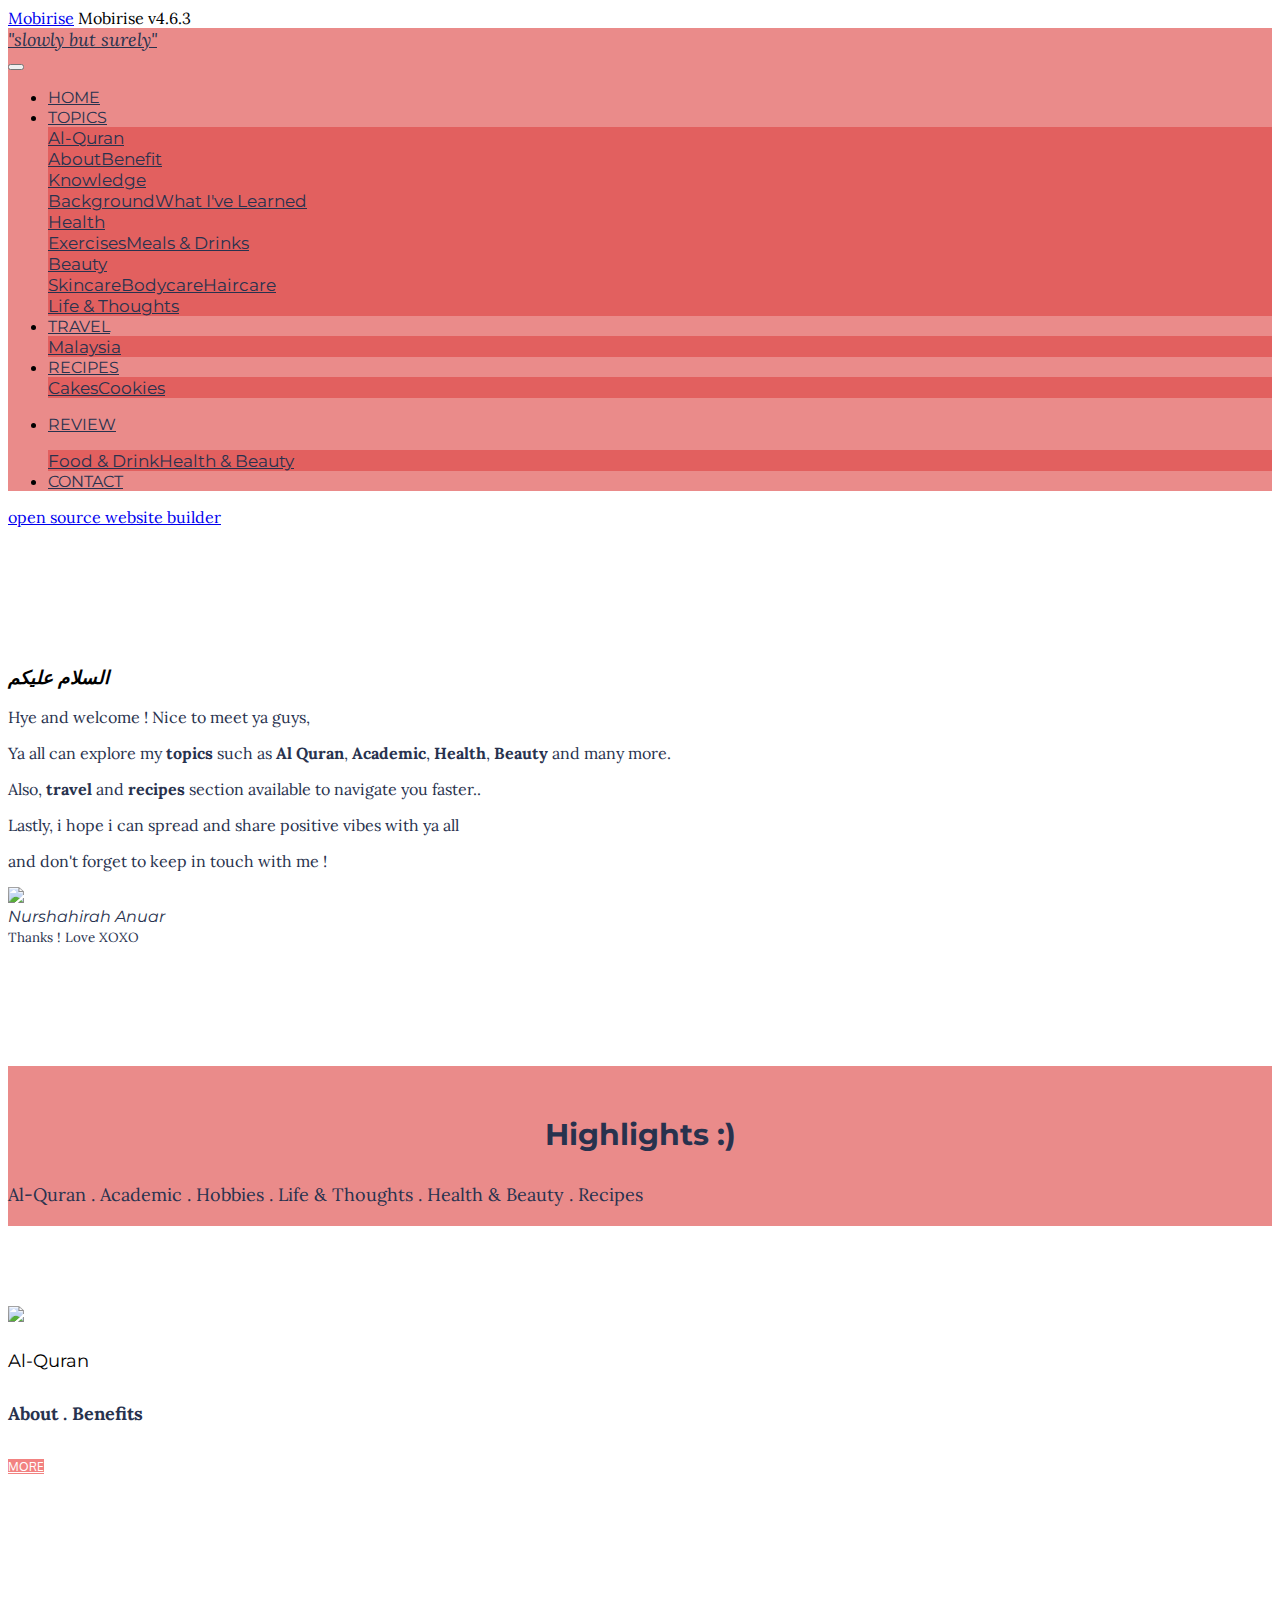
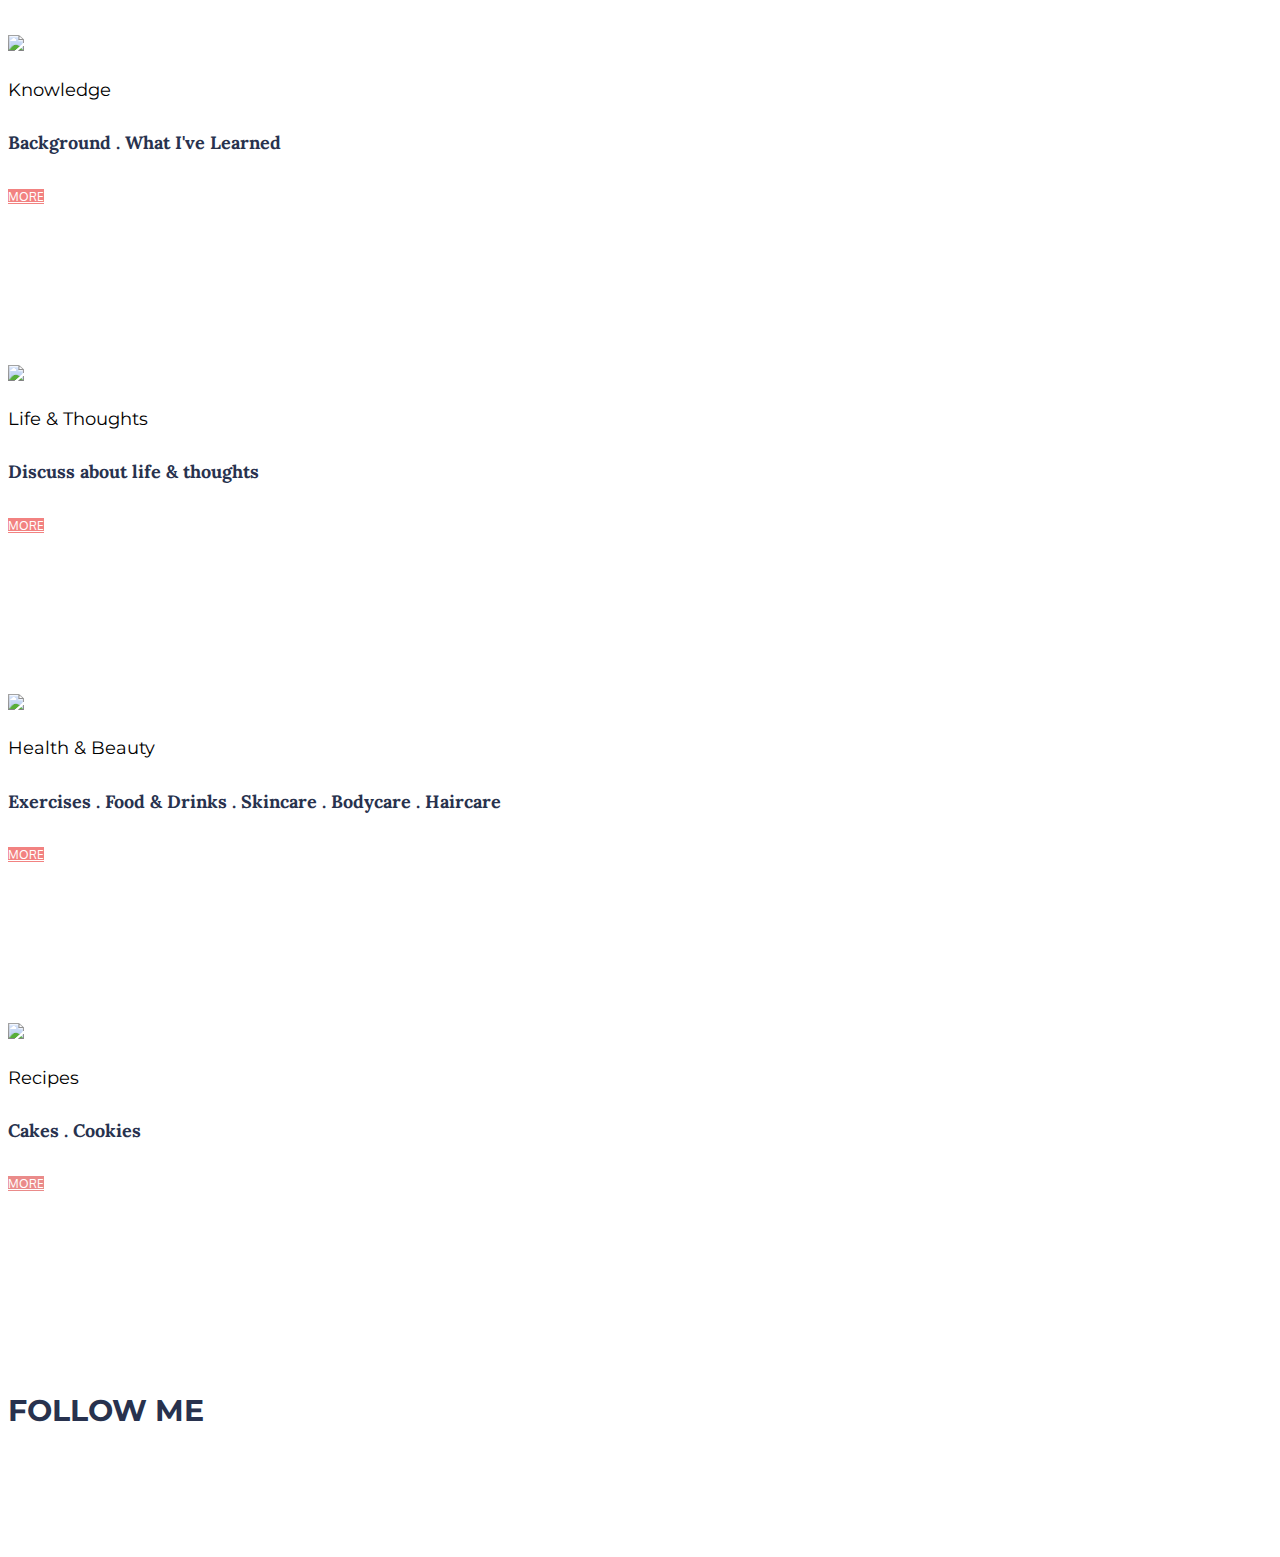
==== commit 131466d1: "create github pages" ====
--- a/index.html
+++ b/index.html
@@ -60,7 +60,7 @@
 
 </section>
 
-<section class="engine"><a href="https://mobirise.ws/i">build free website</a></section><section class="mbr-section mbr-parallax-background mbr-after-navbar" id="testimonials2-10" data-rv-view="0" style="padding-top: 120px; padding-bottom: 120px;">
+<section class="engine"><a href="https://mobirise.ws/p">open source website builder</a></section><section class="mbr-section mbr-parallax-background mbr-after-navbar" id="testimonials2-10" data-rv-view="0" style="padding-top: 120px; padding-bottom: 120px;">
 
     <div class="mbr-overlay" style="opacity: 0.2; background-color: rgb(234, 139, 138);">
     </div>
